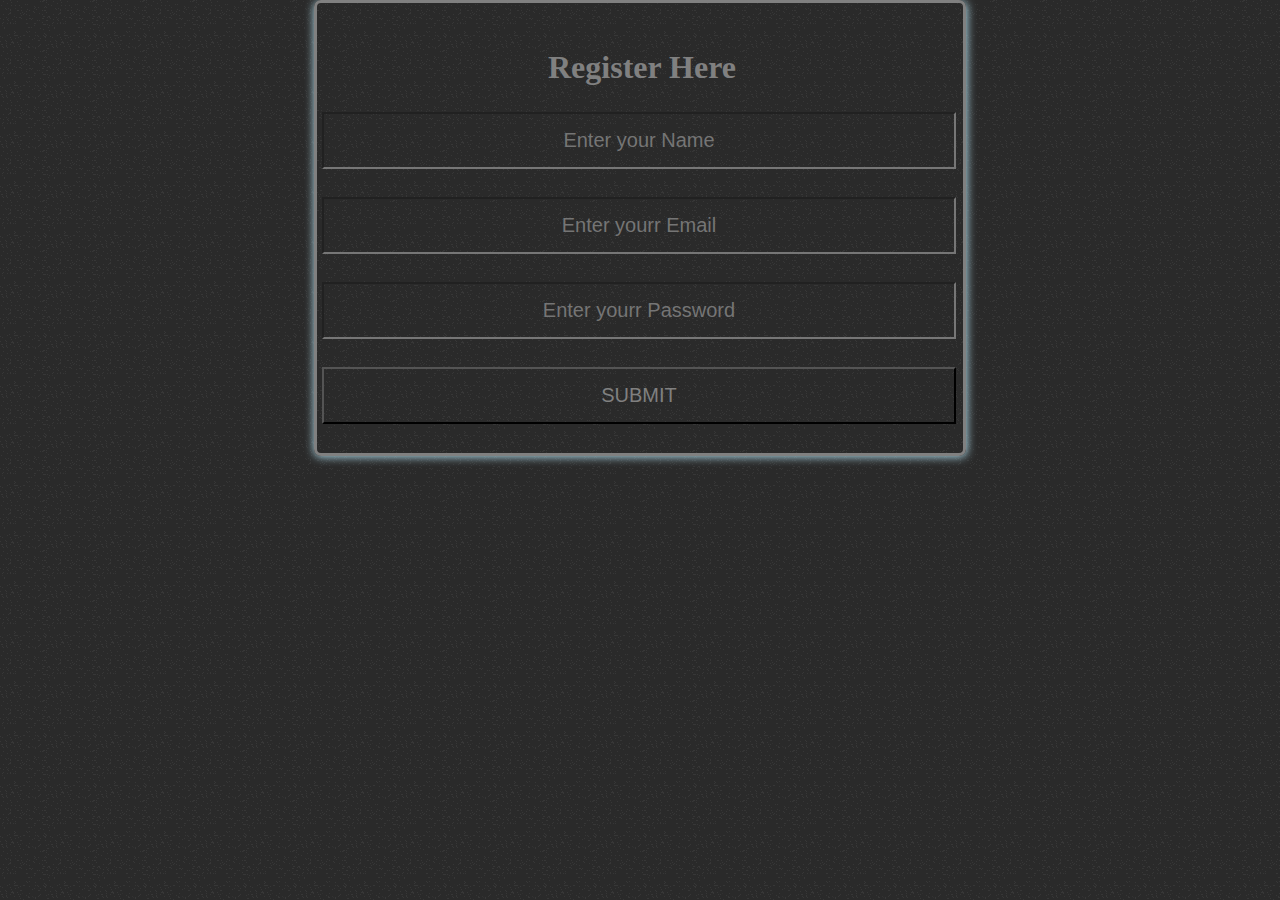
==== target/RegistrationForm-1.0-SNAPSHOT/index.html @ ad52ff96 "1 piece of 3" ====
<!DOCTYPE html>
<html lang="en">
<head>
	<meta charset="utf-8">
	<meta http-equiv="X-UA-Compatible" content="IE=edge">
        <link rel="shortcut icon" href="./document.png" type="image/x-icon">
	<title>Registration Form</title>
	<link rel="stylesheet" href="./style.css" type="text/css">
</head>
<body>
	<div class="container">
		<form class="formsheet" action="Registration" method="POST">
			<h1>Register Here</h1>
			<input type="text" name="user_name" placeholder="Enter your Name" required><br>
			<input type="email" name="user_email" placeholder="Enter yourr Email" required><br>
			<input type="password" name="user_pass" placeholder="Enter yourr Password" required><br>
			<button id="button" type="submit">SUBMIT</button>
		</form>
	</div>
	<script
		src="https://code.jquery.com/jquery-3.6.0.min.js"
		integrity="sha256-/xUj+3OJU5yExlq6GSYGSHk7tPXikynS7ogEvDej/m4="
		crossorigin="anonymous">
			
	</script>
</body>
</html>
---- target/RegistrationForm-1.0-SNAPSHOT/style.css ----
body{
	margin: 0px;
	padding: 0px;
	box-sizing: border-box;
	background-image: url("./body-bg.png");

}
.container{
	margin: auto;
	width: 646px;
	border: 3.5px gray solid;
	border-radius:7px ;
	box-shadow: .5px 1px 10px lightblue;
}
.formsheet{
	display: flex;
	justify-content: center;
	flex-direction: column;
	height: 450px;
	width: 650px;
}
h1{
	text-align: center;
	color: grey;
}
input, button{
	width: 600px;
	margin: 5px;
	background: transparent;
	padding: 15px;
	text-align: center;
	font-size: 20px;
	color: gray;
}
button{
	box-sizing: content-box;
}
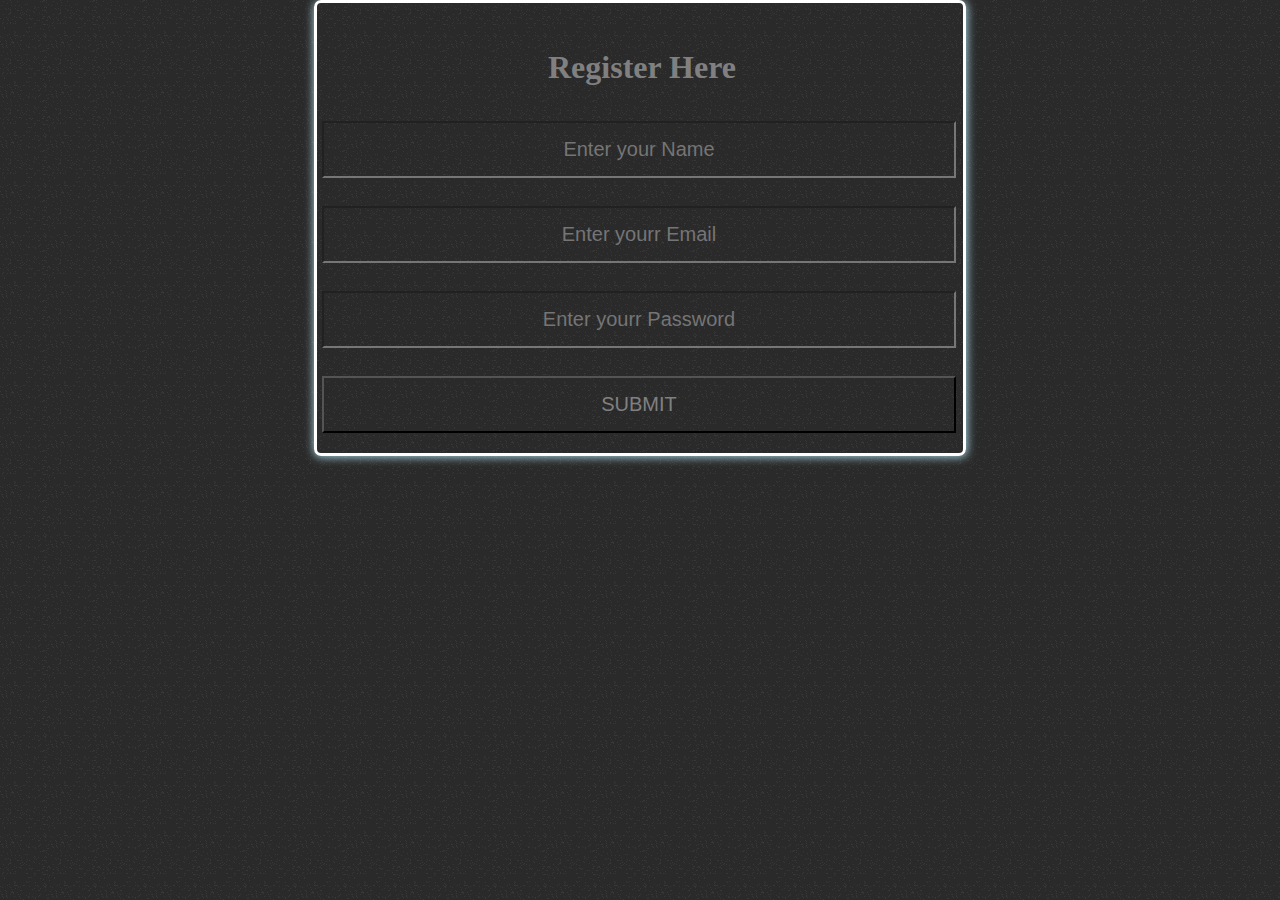
==== commit fc5b26a5: "2 of 3" ====
--- a/target/RegistrationForm-1.0-SNAPSHOT/index.html
+++ b/target/RegistrationForm-1.0-SNAPSHOT/index.html
@@ -8,20 +8,49 @@
 	<link rel="stylesheet" href="./style.css" type="text/css">
 </head>
 <body>
+        <h3 id="msg"></h3>
 	<div class="container">
-		<form class="formsheet" action="Registration" method="POST">
+		<form class="formsheet" id="myform" action="Registration" method="POST">
 			<h1>Register Here</h1>
+                        
 			<input type="text" name="user_name" placeholder="Enter your Name" required><br>
 			<input type="email" name="user_email" placeholder="Enter yourr Email" required><br>
 			<input type="password" name="user_pass" placeholder="Enter yourr Password" required><br>
 			<button id="button" type="submit">SUBMIT</button>
 		</form>
+                
 	</div>
 	<script
 		src="https://code.jquery.com/jquery-3.6.0.min.js"
 		integrity="sha256-/xUj+3OJU5yExlq6GSYGSHk7tPXikynS7ogEvDej/m4="
-		crossorigin="anonymous">
-			
+		crossorigin="anonymous">	
 	</script>
+        <script>
+            $(document).ready(function(){
+               $("#myform").on('submit',function(event){
+                  event.preventDefault();
+                  var f = $(this).serialize();
+                  $.ajax({
+                      url:"Registration",
+                      data:f,
+                      type:'post',
+                      success: function(data,textStatus,jqXHR){
+                          console.log("succcess...");
+                          if (data.trim()==="done..."){
+                              $('#msg').html("Successfully registered")
+                          }
+                          else
+                          {
+                              $('#msg').html("something went wrong")
+                          }
+                      },
+                      error: function(jqXHR,textStatus,errorThrown){
+                          console.log(data);
+                          $('#msg').html("something went wrong")
+                      }
+                  });
+                });
+            });
+        </script>
 </body>
 </html>--- a/target/RegistrationForm-1.0-SNAPSHOT/style.css
+++ b/target/RegistrationForm-1.0-SNAPSHOT/style.css
@@ -8,7 +8,8 @@
 .container{
 	margin: auto;
 	width: 646px;
-	border: 3.5px gray solid;
+        height: 450px;
+	border: 3.5px background solid;
 	border-radius:7px ;
 	box-shadow: .5px 1px 10px lightblue;
 }
@@ -19,10 +20,7 @@
 	height: 450px;
 	width: 650px;
 }
-h1{
-	text-align: center;
-	color: grey;
-}
+
 input, button{
 	width: 600px;
 	margin: 5px;
@@ -32,6 +30,40 @@
 	font-size: 20px;
 	color: gray;
 }
+
+h3{
+    display: inline;
+    position:relative;
+    left: 840px;
+    top:139px;
+}
+
+h1{
+	text-align: center;
+	color: grey;
+        padding:9px;
+}
+
 button{
 	box-sizing: content-box;
-}+}
+.loader {
+    margin: auto;
+  border: 16px solid #f3f3f3;
+  border-radius: 50%;
+  border-top: 16px solid blue;
+  border-bottom: 16px solid blue;
+  width: 120px;
+  height: 120px;
+  animation: spin 2s linear infinite;
+}
+
+@-webkit-keyframes spin {
+  0% { -webkit-transform: rotate(0deg); }
+  100% { -webkit-transform: rotate(360deg); }
+}
+
+@keyframes spin {
+  0% { transform: rotate(0deg); }
+  100% { transform: rotate(360deg); }
+}
